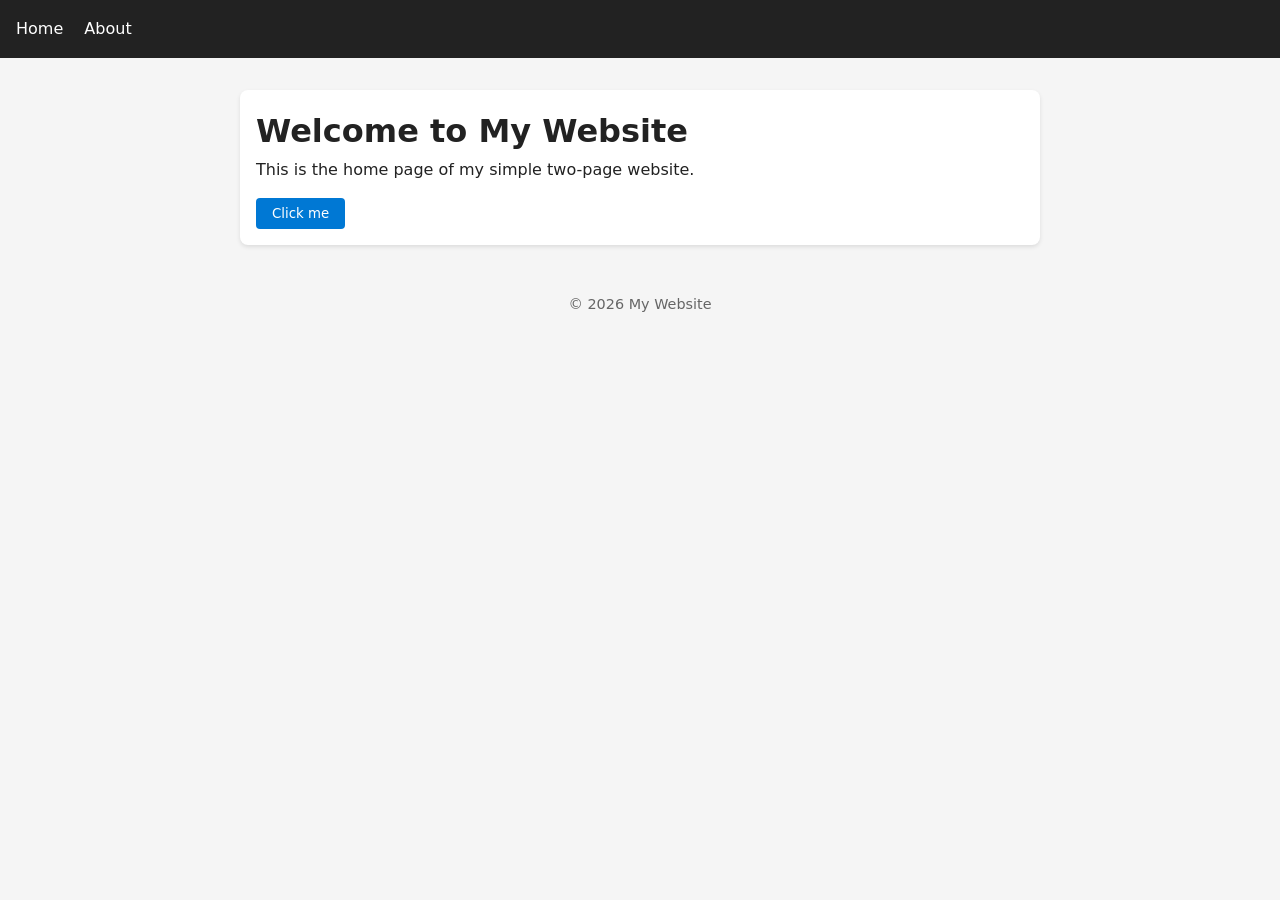
==== index.html @ 8d14cfe3 "first commit" ====
<!DOCTYPE html>
<html lang="en">
<head>
  <meta charset="UTF-8" />
  <meta name="viewport" content="width=device-width, initial-scale=1.0" />
  <title>My Website - Home</title>
  <link rel="stylesheet" href="css/style.css" />
</head>
<body>
  <header>
    <nav>
      <a href="index.html">Home</a>
      <a href="about.html">About</a>
    </nav>
  </header>

  <main>
    <h1>Welcome to My Website</h1>
    <p>This is the home page of my simple two-page website.</p>
    <button id="homeButton">Click me</button>
    <p id="homeMessage"></p>
  </main>

  <footer>
    <p>&copy; 2026 My Website</p>
  </footer>

  <script src="js/script.js"></script>
</body>
</html>
---- css/style.css ----
* {
  box-sizing: border-box;
  margin: 0;
  padding: 0;
  font-family: system-ui, -apple-system, BlinkMacSystemFont, 'Segoe UI', sans-serif;
}

body {
  background-color: #f5f5f5;
  color: #222;
  line-height: 1.6;
}

header {
  background-color: #222;
  color: #fff;
  padding: 1rem;
}

nav a {
  color: #fff;
  margin-right: 1rem;
  text-decoration: none;
}

nav a:hover {
  text-decoration: underline;
}

main {
  max-width: 800px;
  margin: 2rem auto;
  padding: 1rem;
  background-color: #fff;
  border-radius: 8px;
  box-shadow: 0 2px 4px rgba(0, 0, 0, 0.1);
}

button {
  margin-top: 1rem;
  padding: 0.5rem 1rem;
  border: none;
  border-radius: 4px;
  background-color: #0078d4;
  color: #fff;
  cursor: pointer;
}

button:hover {
  background-color: #005ea2;
}

footer {
  text-align: center;
  padding: 1rem;
  margin-top: 2rem;
  font-size: 0.9rem;
  color: #666;
}
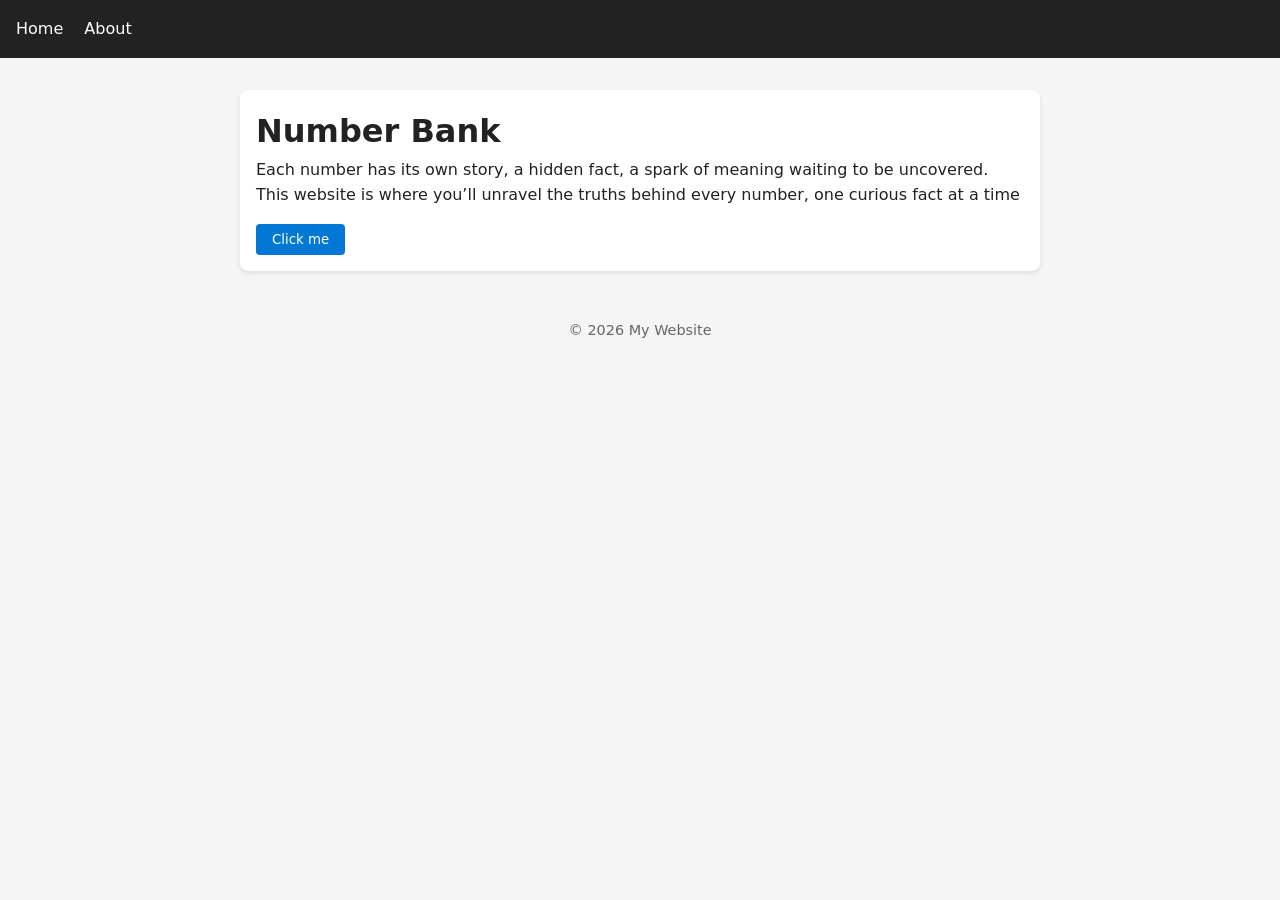
==== commit 0a65d42f: "got a name" ====
--- a/index.html
+++ b/index.html
@@ -15,8 +15,8 @@
   </header>
 
   <main>
-    <h1>Welcome to My Website</h1>
-    <p>This is the home page of my simple two-page website.</p>
+    <h1>Number Bank</h1>
+    <p>Each number has its own story, a hidden fact, a spark of meaning waiting to be uncovered. This website is where you’ll unravel the truths behind every number, one curious fact at a time</p>
     <button id="homeButton">Click me</button>
     <p id="homeMessage"></p>
   </main>
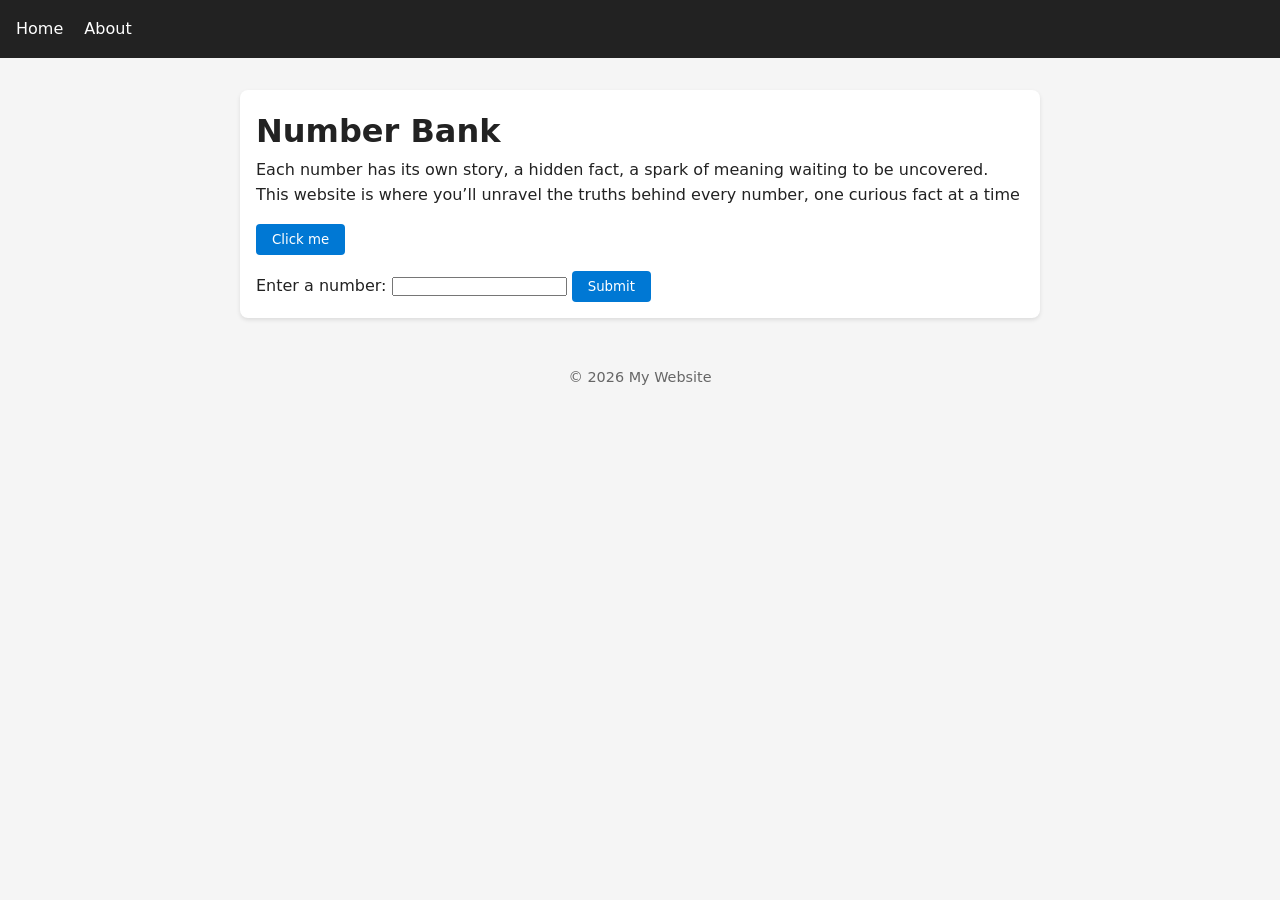
==== commit 0844a26f: "add input box" ====
--- a/index.html
+++ b/index.html
@@ -19,6 +19,11 @@
     <p>Each number has its own story, a hidden fact, a spark of meaning waiting to be uncovered. This website is where you’ll unravel the truths behind every number, one curious fact at a time</p>
     <button id="homeButton">Click me</button>
     <p id="homeMessage"></p>
+    <form action="about.html" method="get">
+      <label for="number">Enter a number:</label>
+      <input type="number" id="number" name="num" required>
+      <button type="submit">Submit</button>
+    </form>
   </main>
 
   <footer>
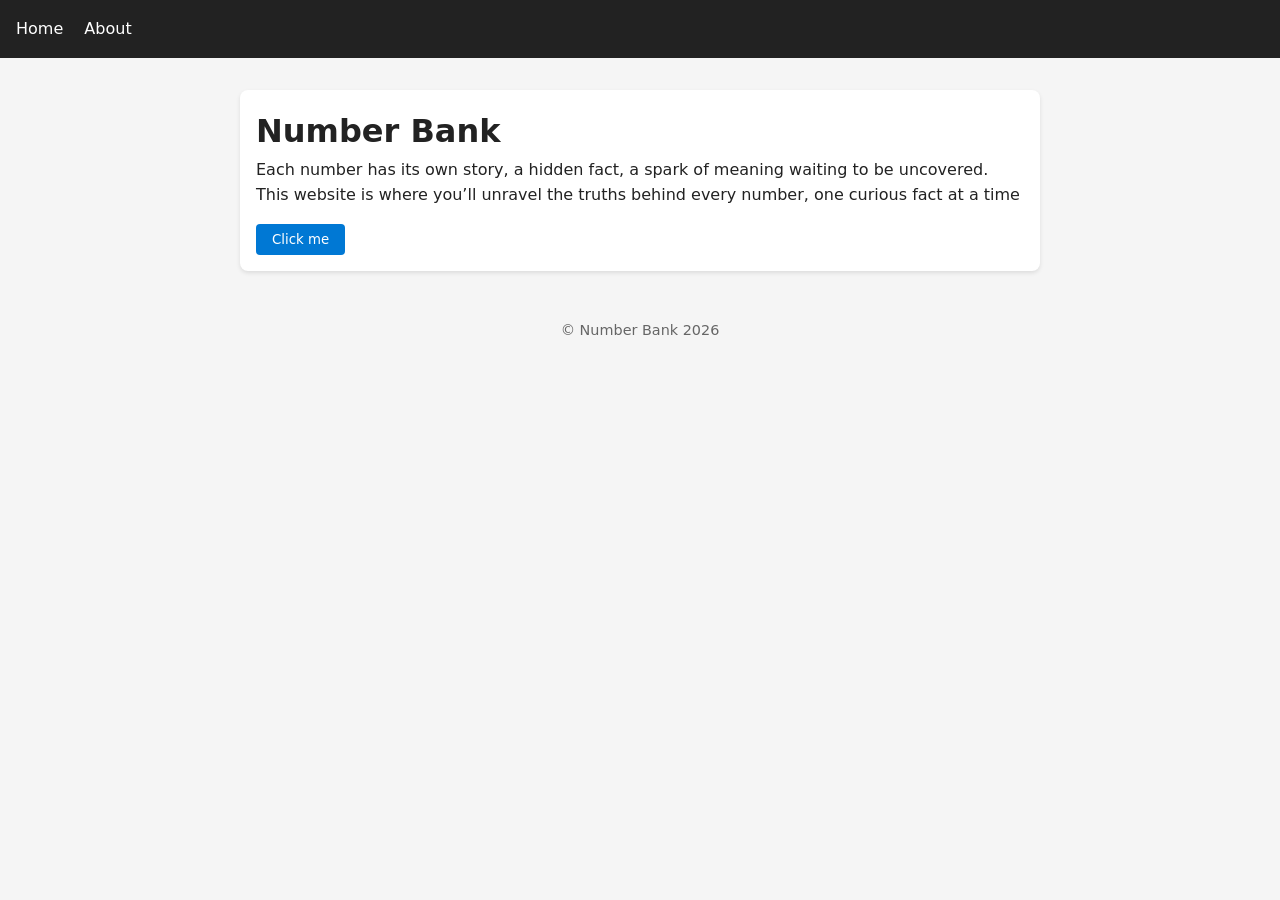
==== commit df008b64: "some updates" ====
--- a/index.html
+++ b/index.html
@@ -19,15 +19,10 @@
     <p>Each number has its own story, a hidden fact, a spark of meaning waiting to be uncovered. This website is where you’ll unravel the truths behind every number, one curious fact at a time</p>
     <button id="homeButton">Click me</button>
     <p id="homeMessage"></p>
-    <form action="about.html" method="get">
-      <label for="number">Enter a number:</label>
-      <input type="number" id="number" name="num" required>
-      <button type="submit">Submit</button>
-    </form>
   </main>
 
   <footer>
-    <p>&copy; 2026 My Website</p>
+    <p>&copy; Number Bank 2026</p>
   </footer>
 
   <script src="js/script.js"></script>
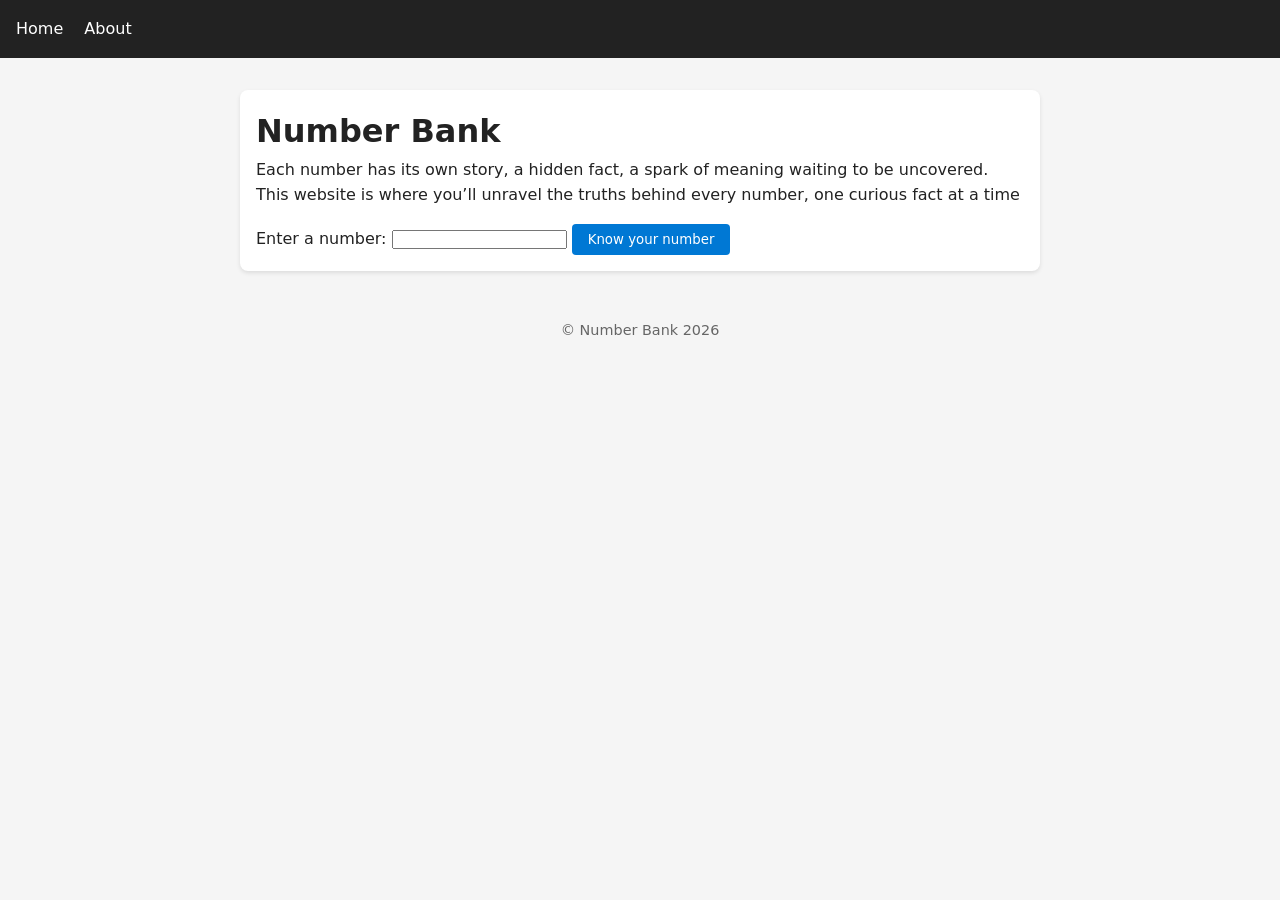
==== commit f08320a2: "input button" ====
--- a/index.html
+++ b/index.html
@@ -17,7 +17,11 @@
   <main>
     <h1>Number Bank</h1>
     <p>Each number has its own story, a hidden fact, a spark of meaning waiting to be uncovered. This website is where you’ll unravel the truths behind every number, one curious fact at a time</p>
-    <button id="homeButton">Click me</button>
+
+    <label for="numberInput">Enter a number:</label>
+    <input type="number" id="numberInput" name="numberInput" />
+
+    <button id="homeButton">Know your number</button>
     <p id="homeMessage"></p>
   </main>
 
